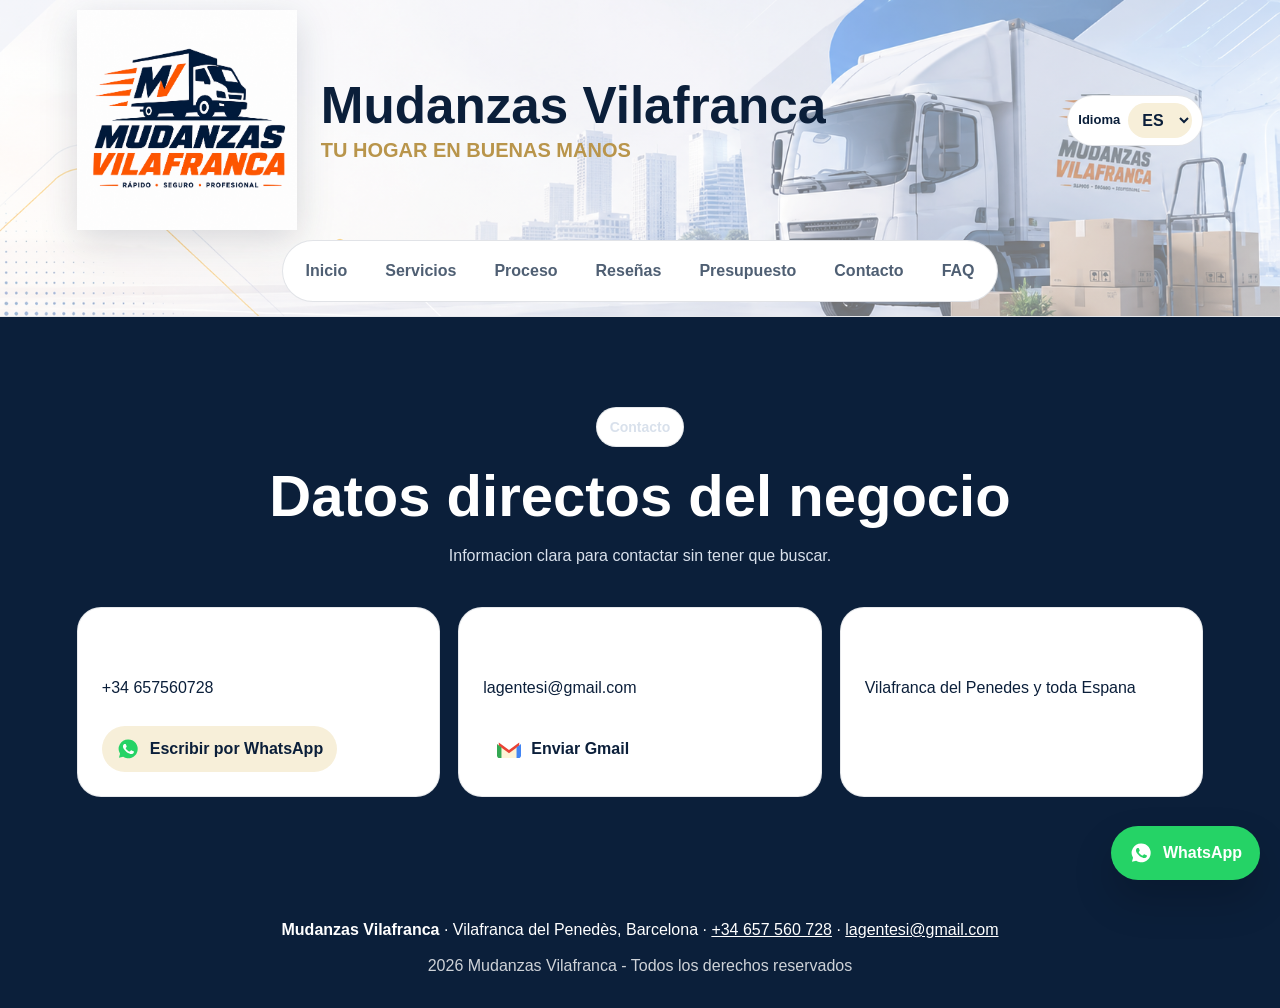
==== contacto/index.html @ f2d8e758 "Primera version de la web de Mudanzas Vilafranca" ====
<!doctype html>
<html lang="es">
  <head>
    <meta charset="utf-8" />
    <meta name="viewport" content="width=device-width, initial-scale=1.0" />
    <title>Mudanzas Vilafranca | Empresa de Mudanzas Locales y Nacionales en Vilafranca del Penedès</title>
    <meta
      name="description"
      content="Empresa de mudanzas en Vilafranca del Penedès. Mudanzas de hogar, oficinas, embalaje, montaje y plataforma elevadora. Presupuesto gratis y sin compromiso. Servicio local y nacional rápido y seguro."
    />
    <meta
      name="keywords"
      content="mudanzas Vilafranca, mudanzas Vilafranca del Penedès, empresa de mudanzas, mudanzas hogar, mudanzas oficinas, mudanzas baratas, presupuesto mudanza, mudanzas nacionales, mudanzas locales, embalaje mudanzas, plataforma elevadora mudanzas, guardamuebles"
    />
    <meta name="robots" content="index, follow" />
    <meta name="author" content="Mudanzas Vilafranca" />
    <meta name="theme-color" content="#0b1f3a" />
    <link rel="canonical" href="https://www.mudanzasvilafranca.com/" />
    <link rel="icon" type="image/png" href="../images/logomudanza.png.png" />

    <meta property="og:type" content="business.business" />
    <meta property="og:title" content="Mudanzas Vilafranca | Empresa de Mudanzas Locales y Nacionales" />
    <meta
      property="og:description"
      content="Mudanzas de hogar, oficinas, embalaje, montaje y plataforma elevadora en Vilafranca del Penedès. Presupuesto gratis y sin compromiso."
    />
    <meta property="og:image" content="../images/mudanzas-hero.png" />
    <meta property="og:locale" content="es_ES" />
    <meta property="og:url" content="https://www.mudanzasvilafranca.com/" />
    <meta name="twitter:card" content="summary_large_image" />
    <meta name="twitter:title" content="Mudanzas Vilafranca | Empresa de Mudanzas Locales y Nacionales" />
    <meta
      name="twitter:description"
      content="Mudanzas de hogar, oficinas, embalaje, montaje y plataforma elevadora en Vilafranca del Penedès. Presupuesto gratis y sin compromiso."
    />
    <meta name="twitter:image" content="../images/mudanzas-hero.png" />

    <script type="application/ld+json">
      {
        "@context": "https://schema.org",
        "@type": "MovingCompany",
        "name": "Mudanzas Vilafranca",
        "image": "../images/mudanzas-hero.png",
        "description": "Empresa de mudanzas en Vilafranca del Penedès especializada en mudanzas de hogar, oficinas, embalaje, montaje y transporte con plataforma elevadora.",
        "telephone": "+34657560728",
        "email": "lagentesi@gmail.com",
        "priceRange": "€€",
        "areaServed": ["Vilafranca del Penedès", "Penedès", "Cataluña", "España"],
        "address": {
          "@type": "PostalAddress",
          "addressLocality": "Vilafranca del Penedès",
          "addressRegion": "Barcelona",
          "addressCountry": "ES"
        },
        "openingHoursSpecification": {
          "@type": "OpeningHoursSpecification",
          "dayOfWeek": ["Monday", "Tuesday", "Wednesday", "Thursday", "Friday", "Saturday"],
          "opens": "08:00",
          "closes": "20:00"
        },
        "sameAs": []
      }
    </script>
    <script type="application/ld+json">
      {
        "@context": "https://schema.org",
        "@type": "FAQPage",
        "mainEntity": [
          {
            "@type": "Question",
            "name": "¿Hacemos mudanzas fuera de Vilafranca?",
            "acceptedAnswer": {
              "@type": "Answer",
              "text": "Sí, se pueden preparar mudanzas locales, comarcales y nacionales."
            }
          },
          {
            "@type": "Question",
            "name": "¿Se puede pedir embalaje?",
            "acceptedAnswer": {
              "@type": "Answer",
              "text": "Sí, el servicio puede incluir cajas, protecciones, desmontaje y montaje."
            }
          },
          {
            "@type": "Question",
            "name": "¿Cómo se calcula el presupuesto?",
            "acceptedAnswer": {
              "@type": "Answer",
              "text": "Depende de origen, destino, volumen, accesos, fecha y servicios adicionales."
            }
          },
          {
            "@type": "Question",
            "name": "¿La web funciona bien en móvil?",
            "acceptedAnswer": {
              "@type": "Answer",
              "text": "Sí, el menú se despliega y las secciones se adaptan a pantallas pequeñas."
            }
          }
        ]
      }
    </script>
    <link rel="stylesheet" href="../css/estilos.css" />
  </head>
  <body>
    <div class="cursor-fuego" aria-hidden="true"></div>

    <header class="cabecera">
      <div class="cabecera-superior">
        <a class="logo" href="../inicio/index.html">
          <img
            class="logo-emblema"
            src="../images/logomudanza.png.png"
            alt="Logo de Mudanzas Vilafranca, empresa de mudanzas en Vilafranca del Penedès"
            width="220"
            height="220"
            loading="eager"
            decoding="async"
          />
          <span class="logo-nombre">
            <span class="logo-texto">Mudanzas Vilafranca</span>
            <span class="logo-lema">Tu hogar en buenas manos</span>
          </span>
        </a>
        <div class="idioma-control">
          <label class="idioma-label" for="selector-idioma">Idioma</label>
          <select class="idioma-select" id="selector-idioma" aria-label="Seleccionar idioma">
            <option value="es">ES</option>
            <option value="ca">CA</option>
            <option value="en">EN</option>
          </select>
        </div>
      </div>

      <div class="cabecera-inferior">
        <button class="boton-menu" type="button" aria-expanded="false" aria-controls="menu-principal">
          Menu
        </button>
        <nav id="menu-principal">
          <ul class="menu">
            <li><a href="../inicio/index.html" target="_blank" rel="noopener">Inicio</a></li>
            <li><a href="../servicios/index.html" target="_blank" rel="noopener">Servicios</a></li>
            <li><a href="../proceso/index.html" target="_blank" rel="noopener">Proceso</a></li>
            <li><a href="../resenas/index.html" target="_blank" rel="noopener">Reseñas</a></li>
            <li><a href="../presupuesto/index.html" target="_blank" rel="noopener">Presupuesto</a></li>
            <li><a href="../contacto/index.html" target="_blank" rel="noopener">Contacto</a></li>
            <li><a href="../faq/index.html" target="_blank" rel="noopener">FAQ</a></li>
          </ul>
        </nav>
      </div>
    </header>

    <main>
      <section class="seccion oscura" id="contacto">
        <div class="cabecera-seccion">
          <p class="etiqueta">Contacto</p>
          <h2>Datos directos del negocio</h2>
          <p>Informacion clara para contactar sin tener que buscar.</p>
        </div>

        <div class="grid-contacto">
          <article class="contacto-card">
            <h3>Telefono</h3>
            <p>+34 657560728</p>
            <a
              class="contacto-link whatsapp"
              href="https://wa.me/34657560728?text=Hola%2C%20quiero%20pedir%20informacion%20sobre%20una%20mudanza."
              target="_blank"
              rel="noopener"
            >
              <svg class="logo-contacto" viewBox="0 0 32 32" aria-hidden="true">
                <path
                  fill="#25d366"
                  d="M16 3.3a12.5 12.5 0 0 0-10.6 19l-1.5 5.4 5.6-1.5A12.5 12.5 0 1 0 16 3.3Z"
                />
                <path
                  fill="#ffffff"
                  d="M22.9 18.9c-.4-.2-2.1-1-2.4-1.1-.3-.1-.6-.2-.8.2-.2.3-.9 1.1-1.1 1.3-.2.2-.4.2-.8.1-.4-.2-1.5-.5-2.8-1.7-1-1-1.8-2.1-2-2.5-.2-.4 0-.6.2-.8.2-.2.4-.4.6-.7.2-.2.2-.4.4-.6.1-.2.1-.5 0-.7-.1-.2-.8-1.9-1.1-2.6-.3-.7-.6-.6-.8-.6h-.7c-.2 0-.7.1-1 .5-.3.4-1.3 1.2-1.3 3 0 1.8 1.3 3.5 1.5 3.7.2.2 2.5 3.8 6.1 5.3.9.4 1.5.6 2 .8.9.3 1.7.3 2.3.2.7-.1 2.1-.9 2.4-1.7.3-.8.3-1.5.2-1.7-.1-.2-.3-.3-.7-.5Z"
                />
              </svg>
              <span class="texto-contacto">Escribir por WhatsApp</span>
            </a>
          </article>
          <article class="contacto-card">
            <h3>Email</h3>
            <p>lagentesi@gmail.com</p>
            <a
              class="contacto-link gmail"
              href="https://mail.google.com/mail/?view=cm&fs=1&to=lagentesi@gmail.com&su=Presupuesto%20de%20mudanza&body=Hola%2C%20quiero%20pedir%20informacion%20sobre%20una%20mudanza."
              target="_blank"
              rel="noopener"
            >
              <svg class="logo-contacto" viewBox="0 0 32 24" aria-hidden="true">
                <path fill="#ffffff" d="M3 0h26c1.7 0 3 1.3 3 3v18c0 1.7-1.3 3-3 3H3c-1.7 0-3-1.3-3-3V3c0-1.7 1.3-3 3-3Z" />
                <path fill="#ea4335" d="M2.4 3.2 16 13.4 29.6 3.2v4.5L16 17.8 2.4 7.7V3.2Z" />
                <path fill="#34a853" d="M0 5.4v15.1C0 22.4 1.3 24 3 24h3V9.9L0 5.4Z" />
                <path fill="#4285f4" d="M26 9.9V24h3c1.7 0 3-1.6 3-3.5V5.4l-6 4.5Z" />
                <path fill="#fbbc04" d="M6 9.9V24h20V9.9L16 17.8 6 9.9Z" opacity="0.16" />
              </svg>
              <span class="texto-contacto">Enviar Gmail</span>
            </a>
          </article>
          <article class="contacto-card">
            <h3>Zona</h3>
            <p>Vilafranca del Penedes y toda Espana</p>
          </article>
        </div>
      </section>
    </main>
    <a
      class="whatsapp-float"
      href="https://wa.me/34657560728?text=Hola%2C%20quiero%20informacion%20sobre%20una%20mudanza"
      target="_blank"
      rel="noopener"
      aria-label="Contactar por WhatsApp"
    >
      <svg viewBox="0 0 32 32" aria-hidden="true">
        <path
          fill="#ffffff"
          d="M16 3.3a12.5 12.5 0 0 0-10.6 19l-1.5 5.4 5.6-1.5A12.5 12.5 0 1 0 16 3.3Z"
        />
        <path
          fill="#25d366"
          d="M22.9 18.9c-.4-.2-2.1-1-2.4-1.1-.3-.1-.6-.2-.8.2-.2.3-.9 1.1-1.1 1.3-.2.2-.4.2-.8.1-.4-.2-1.5-.5-2.8-1.7-1-1-1.8-2.1-2-2.5-.2-.4 0-.6.2-.8.2-.2.4-.4.6-.7.2-.2.2-.4.4-.6.1-.2.1-.5 0-.7-.1-.2-.8-1.9-1.1-2.6-.3-.7-.6-.6-.8-.6h-.7c-.2 0-.7.1-1 .5-.3.4-1.3 1.2-1.3 3 0 1.8 1.3 3.5 1.5 3.7.2.2 2.5 3.8 6.1 5.3.9.4 1.5.6 2 .8.9.3 1.7.3 2.3.2.7-.1 2.1-.9 2.4-1.7.3-.8.3-1.5.2-1.7-.1-.2-.3-.3-.7-.5Z"
        />
      </svg>
      <span>WhatsApp</span>
    </a>

    <footer>
      <p>
        <strong>Mudanzas Vilafranca</strong> · Vilafranca del Penedès, Barcelona ·
        <a href="tel:+34657560728">+34 657 560 728</a> ·
        <a href="mailto:lagentesi@gmail.com">lagentesi@gmail.com</a>
      </p>
      <p class="footer-copy">2026 Mudanzas Vilafranca - Todos los derechos reservados</p>
    </footer>

    <script src="../js/script.js"></script>
  </body>
</html>
---- css/estilos.css ----
* {
        box-sizing: border-box;
      }

      html {
        scroll-behavior: smooth;
      }

      body {
        background: #f7f8fb;
        color: #0b1f3a;
        font-family: Arial, Helvetica, sans-serif;
        line-height: 1.6;
        margin: 0;
      }

      .cursor-fuego {
        background:
          radial-gradient(circle, rgba(255, 255, 255, 0.9) 0 6%, rgba(255, 226, 153, 0.72) 8% 20%, rgba(214, 181, 109, 0.46) 22% 38%, rgba(142, 82, 22, 0.22) 40% 58%, transparent 64%),
          radial-gradient(circle at 35% 35%, rgba(255, 174, 72, 0.32), transparent 38%);
        border-radius: 50%;
        filter: blur(18px);
        height: 230px;
        left: 0;
        mix-blend-mode: screen;
        opacity: 0;
        pointer-events: none;
        position: fixed;
        top: 0;
        transform: translate3d(-50%, -50%, 0) scale(0.8);
        transition: opacity 0.25s ease, transform 0.08s linear;
        width: 230px;
        z-index: 3;
      }

      .cursor-fuego.activo {
        opacity: 0.95;
        transform: translate3d(-50%, -50%, 0) scale(1);
      }

      .cursor-fuego::before,
      .cursor-fuego::after {
        border-radius: 50%;
        content: "";
        inset: 24px;
        position: absolute;
      }

      .cursor-fuego::before {
        animation: pulso-fuego 1.45s ease-in-out infinite;
        background: radial-gradient(circle, rgba(255, 234, 176, 0.5), transparent 62%);
      }

      .cursor-fuego::after {
        animation: pulso-fuego 1.1s ease-in-out infinite reverse;
        background: radial-gradient(circle at 55% 35%, rgba(255, 145, 46, 0.34), transparent 48%);
      }

      a {
        color: inherit;
        text-decoration: none;
      }

      img {
        display: block;
        max-width: 100%;
      }

      .cabecera {
        align-items: stretch;
        background: rgba(255, 255, 255, 0.92);
        backdrop-filter: blur(18px);
        border-bottom: 1px solid rgba(11, 31, 58, 0.1);
        display: flex;
        flex-direction: column;
        gap: 10px;
        isolation: isolate;
        left: 0;
        overflow: hidden;
        padding: 10px 6% 14px;
        position: sticky;
        right: 0;
        top: 0;
        z-index: 20;
      }

      .cabecera::before,
      .cabecera::after {
        content: "";
        inset: 0;
        pointer-events: none;
        position: absolute;
        z-index: 0;
      }

      .cabecera::before {
        background: url("../images/cabecera mudanza.png")  center 68% / 100% auto no-repeat;
        opacity: 0.9;
      }

      .cabecera::after {
        background: linear-gradient(90deg, rgba(255, 255, 255, 0.9), rgba(255, 255, 255, 0.72) 48%, rgba(255, 255, 255, 0.88));
        opacity: 0.5;
      }

      .cabecera-superior {
        align-items: center;
        display: flex;
        gap: 14px;
        justify-content: space-between;
        position: relative;
        z-index: 1;
      }

      .cabecera-inferior {
        align-items: center;
        display: flex;
        flex-direction: column;
        gap: 14px;
        width: 100%;
        padding: 0 6%;
        position: relative;
        z-index: 1;
      }

      .idioma-control {
        align-items: center;
        background: #ffffff;
        border: 1px solid rgba(11, 31, 58, 0.12);
        border-radius: 999px;
        display: flex;
        flex: 0 0 auto;
        gap: 8px;
        margin-left: auto;
        padding: 7px 10px;
      }

      .logo {
        align-items: center;
        display: flex;
        gap: 24px;
        font-weight: 900;
        min-width: 0;
      }

      .logo-emblema {
        display: block;
        filter: drop-shadow(0 10px 18px rgba(11, 31, 58, 0.16));
        flex: 0 0 auto;
        height: 220px;
        object-fit: contain;
        transition: filter 0.3s ease, transform 0.3s ease;
        width: 220px;
      }

      .logo:hover .logo-emblema {
        filter: drop-shadow(0 10px 18px rgba(11, 31, 58, 0.16));
        transform: scale(1.06);
      }

      .logo-camion,
      .logo-cabina,
      .logo-casa,
      .logo-rueda {
        transition: fill 0.3s ease, stroke 0.3s ease, transform 0.3s ease;
        transform-origin: center;
      }

      .logo:hover .logo-camion {
        fill: inherit;
      }

      .logo:hover .logo-cabina {
        fill: inherit;
      }

      .logo:hover .logo-casa {
        transform: none;
      }

      .logo:hover .logo-rueda {
        transform: none;
      }

      .logo-nombre {
        display: grid;
        gap: 8px;
        min-width: 0;
      }

      .logo-texto {
        color: #0b1f3a;
        display: inline-block;
        font-size: clamp(42px, 4vw, 66px);
        letter-spacing: 0;
        line-height: 1;
        overflow: hidden;
        position: relative;
        text-shadow: 0 0 0 rgba(214, 181, 109, 0);
        transition: color 0.3s ease, text-shadow 0.3s ease, transform 0.3s ease;
        white-space: nowrap;
      }

      .logo-lema {
        color: #b9954b;
        font-size: 20px;
        font-weight: 900;
        letter-spacing: 0;
        line-height: 1;
        text-transform: uppercase;
      }

      .logo-texto::after {
        background: linear-gradient(90deg, transparent, rgba(255, 255, 255, 0.95), transparent);
        content: "";
        height: 120%;
        left: -40%;
        position: absolute;
        top: -10%;
        transform: skewX(-18deg) translateX(-120%);
        transition: transform 0.7s ease;
        width: 38%;
      }

      .logo:hover .logo-texto {
        color: #0b1f3a;
        text-shadow: 0 0 0 rgba(214, 181, 109, 0);
        transform: scale(1.06);
      }

      .logo:hover .logo-texto::after {
        transform: skewX(-18deg) translateX(420%);
      }

      .menu {
        align-items: center;
        background: #ffffff;
        border: 1px solid rgba(11, 31, 58, 0.12);
        border-radius: 999px;
        display: flex;
        gap: 8px;
        list-style: none;
        margin: 0;
        padding: 7px;
      }

      .menu a {
        border-radius: 999px;
        color: #4f5f73;
        display: inline-block;
        font-weight: 800;
        padding: 10px 15px;
        transition: background 0.3s ease, color 0.3s ease, transform 0.3s ease;
      }

      .menu a:hover {
        background: #f7efd9;
        color: #0b1f3a;
        transform: translateY(-2px);
      }

      .boton-menu {
        background: #0b1f3a;
        border: 0;
        border-radius: 999px;
        color: white;
        cursor: pointer;
        display: none;
        font: inherit;
        font-weight: 900;
        padding: 11px 16px;
      }

      .idioma-control {
        align-items: center;
        background: #ffffff;
        border: 1px solid rgba(11, 31, 58, 0.12);
        border-radius: 999px;
        display: flex;
        flex: 0 0 auto;
        gap: 8px;
        margin-left: auto;
        padding: 7px 10px;
      }

      .idioma-label {
        color: #0b1f3a;
        font-size: 13px;
        font-weight: 900;
        margin-bottom: 0;
      }

      .idioma-select {
        background: #f7efd9;
        border: 0;
        border-radius: 999px;
        color: #0b1f3a;
        cursor: pointer;
        font: inherit;
        font-weight: 900;
        margin-bottom: 0;
        padding: 8px 10px;
        width: auto;
      }

      .boton {
        background: #d6b56d;
        border: 0;
        border-radius: 999px;
        color: #0b1f3a;
        cursor: pointer;
        display: inline-block;
        font: inherit;
        font-weight: 900;
        padding: 14px 22px;
        text-align: center;
        transition: box-shadow 0.3s ease, transform 0.3s ease, background 0.3s ease;
      }

      .boton:hover {
        background: #c7a459;
        box-shadow: 0 18px 38px rgba(214, 181, 109, 0.34);
        transform: translateY(-4px);
      }

      .boton.secundario {
        background: #ffffff;
        color: #0b1f3a;
      }

      .boton.secundario:hover {
        background: #f7efd9;
        box-shadow: 0 18px 38px rgba(11, 31, 58, 0.12);
      }

      .boton.verde {
        background: #25d366;
        color: #082414;
      }

      .boton.verde:hover {
        background: #1fb95a;
        box-shadow: 0 18px 38px rgba(37, 211, 102, 0.28);
      }

      .hero {
        display: grid;
        gap: 42px;
        grid-template-columns: minmax(0, 1fr) minmax(380px, 0.9fr);
        min-height: 720px;
        overflow: hidden;
        padding: 86px 6% 70px;
        position: relative;
      }

      .hero::before {
        background:
          radial-gradient(circle at 20% 20%, rgba(214, 181, 109, 0.22), transparent 28%),
          radial-gradient(circle at 80% 12%, rgba(11, 31, 58, 0.12), transparent 28%);
        content: "";
        inset: 0;
        pointer-events: none;
        position: absolute;
      }

      .hero-contenido,
      .hero-demo {
        position: relative;
        z-index: 1;
      }

      .hero-contenido {
        align-content: center;
        animation: aparecer 0.8s ease both;
        display: grid;
      }

      .etiqueta {
        align-items: center;
        background: #ffffff;
        border: 1px solid rgba(11, 31, 58, 0.1);
        border-radius: 999px;
        color: #9c7a31;
        display: inline-flex;
        font-size: 14px;
        font-weight: 900;
        gap: 8px;
        margin-bottom: 20px;
        padding: 8px 13px;
        width: fit-content;
      }

      h1,
      h2,
      h3,
      p {
        margin-top: 0;
      }

      h1 {
        color: #0b1f3a;
        font-size: clamp(44px, 7vw, 86px);
        letter-spacing: 0;
        line-height: 0.96;
        margin-bottom: 24px;
      }

      h1 span {
        color: #b9954b;
      }

      h2 {
        color: #0b1f3a;
        font-size: clamp(34px, 5vw, 58px);
        letter-spacing: 0;
        line-height: 1;
        margin-bottom: 18px;
      }

      h3 {
        color: #0b1f3a;
        font-size: 22px;
        margin-bottom: 8px;
      }

      .hero p {
        color: #4f5f73;
        font-size: 20px;
        max-width: 650px;
      }

      .acciones {
        display: flex;
        flex-wrap: wrap;
        gap: 14px;
        margin-top: 18px;
      }

      .mini-datos {
        display: flex;
        flex-wrap: wrap;
        gap: 14px;
        margin-top: 34px;
      }

      .mini-dato {
        background: #ffffff;
        border: 1px solid rgba(11, 31, 58, 0.1);
        border-radius: 18px;
        flex: 1 1 130px;
        padding: 16px 18px;
      }

      .mini-dato strong {
        color: #0b1f3a;
        display: block;
        font-size: 22px;
      }

      .hero-demo {
        align-content: center;
        display: grid;
      }

      .panel-demo {
        background: #ffffff;
        border: 1px solid rgba(11, 31, 58, 0.1);
        border-radius: 28px;
        box-shadow: 0 34px 90px rgba(11, 31, 58, 0.18);
        overflow: hidden;
        transform: rotate(2deg);
        transition: transform 0.4s ease;
      }

      .panel-demo:hover {
        transform: rotate(0deg) translateY(-8px);
      }

      .barra-demo {
        align-items: center;
        background: #0b1f3a;
        display: flex;
        gap: 8px;
        padding: 14px 18px;
      }

      .punto {
        background: #ffffff;
        border-radius: 50%;
        height: 10px;
        opacity: 0.8;
        width: 10px;
      }

      .imagen-demo {
        aspect-ratio: 1.15;
        overflow: hidden;
      }

      .imagen-demo img {
        height: 100%;
        object-fit: cover;
        transition: transform 0.6s ease;
        width: 100%;
      }

      .panel-demo:hover img {
        transform: scale(1.06);
      }

      .tarjeta-flotante {
        background: #f7efd9;
        border: 1px solid rgba(214, 181, 109, 0.35);
        border-radius: 20px;
        margin: -48px 26px 26px;
        padding: 20px;
        position: relative;
      }

      .seccion {
        padding: 90px 6%;
      }

      #servicios {
        scroll-margin-top: 250px;
      }

      #proceso {
        scroll-margin-top: 325px;
      }

      #reseñas {
        scroll-margin-top: 250px;
      }

      .seccion.clara {
        background: #ffffff;
      }

      .seccion.oscura {
        background: #0b1f3a;
        color: #ffffff;
      }

      .seccion.oscura h2,
      .seccion.oscura h3 {
        color: #ffffff;
      }

      .cabecera-seccion {
        margin: 0 auto 38px;
        max-width: 780px;
        text-align: center;
      }

      .cabecera-seccion p {
        color: #4f5f73;
      }

      .seccion.oscura .cabecera-seccion p {
        color: #d9e1ec;
      }

      .grid-servicios,
      .grid-pasos,
      .grid-contacto,
      .tarjetas-reseñas,
      .grid-faq {
        display: grid;
        gap: 18px;
      }

      .grid-servicios {
        grid-template-columns: repeat(4, minmax(0, 1fr));
      }

      .servicio,
      .paso,
      .contacto-card,
      .reseña-mini,
      .faq,
      .formulario {
        border-radius: 24px;
        padding: 24px;
        transition: box-shadow 0.3s ease, transform 0.3s ease, background 0.3s ease;
      }

      .servicio,
      .contacto-card,
      .reseña-mini,
      .faq,
      .formulario {
        background: #ffffff;
        border: 1px solid rgba(11, 31, 58, 0.1);
      }

      .servicio {
        display: grid;
        min-height: 420px;
        overflow: hidden;
        padding: 0;
        position: relative;
      }

      .servicio:hover,
      .servicio:focus,
      .servicio:focus-within,
      .reseña-mini:hover,
      .faq:hover,
      .contacto-card:hover {
        box-shadow: 0 22px 50px rgba(11, 31, 58, 0.12);
        transform: translateY(-8px);
      }

      .servicio-imagen {
        border-radius: 0;
        height: 100%;
        inset: 0;
        margin: 0;
        overflow: hidden;
        position: absolute;
        width: 100%;
      }

      .servicio-imagen img {
        height: 100%;
        object-fit: cover;
        transition: transform 0.45s ease, filter 0.45s ease;
        width: 100%;
      }

      .servicio:hover .servicio-imagen img,
      .servicio:focus .servicio-imagen img,
      .servicio:focus-within .servicio-imagen img {
        filter: brightness(0.45);
        transform: scale(1.08);
      }

      .servicio-info {
        background: rgba(255, 255, 255, 0.96);
        border-top: 4px solid #d6b56d;
        bottom: 0;
        color: #0b1f3a;
        left: 0;
        max-height: 82%;
        opacity: 0;
        overflow: auto;
        padding: 18px;
        position: absolute;
        right: 0;
        transform: translateY(100%);
        transition: opacity 0.32s ease, transform 0.42s ease;
        z-index: 2;
      }

      .servicio .icono {
        background: rgba(255, 255, 255, 0.94);
        border: 1px solid rgba(214, 181, 109, 0.55);
        box-shadow: 0 12px 28px rgba(11, 31, 58, 0.18);
        display: flex;
        left: 18px;
        margin: 0;
        position: absolute;
        top: 18px;
        z-index: 2;
      }

      .servicio h3,
      .servicio p {
        margin: 0;
      }

      .servicio h3 {
        color: #0b1f3a;
        font-size: 20px;
        line-height: 1.2;
        margin-bottom: 10px;
      }

      .servicio p {
        font-size: 14px;
        line-height: 1.45;
      }

      .servicio:hover .servicio-info,
      .servicio:focus .servicio-info,
      .servicio:focus-within .servicio-info {
        opacity: 1;
        transform: translateY(0);
      }

      .servicio:focus {
        outline: 3px solid rgba(214, 181, 109, 0.7);
        outline-offset: 4px;
      }

      .icono {
        align-items: center;
        background: #f7efd9;
        border-radius: 16px;
        color: #0b1f3a;
        display: flex;
        font-size: 24px;
        font-weight: 900;
        height: 58px;
        justify-content: center;
        margin-bottom: 18px;
        width: 58px;
      }

      .icono svg {
        height: 30px;
        stroke: currentColor;
        stroke-linecap: round;
        stroke-linejoin: round;
        stroke-width: 2.2;
        width: 30px;
      }

      .proceso-grid {
        display: grid;
        gap: 18px;
        grid-template-columns: 0.8fr 1.2fr;
      }

      .panel-proceso {
        background: rgba(255, 255, 255, 0.08);
        border: 1px solid rgba(255, 255, 255, 0.14);
        border-radius: 28px;
        padding: 28px;
      }

      .grid-pasos {
        grid-template-columns: repeat(2, 1fr);
      }

      .paso {
        background: rgba(255, 255, 255, 0.08);
        border: 1px solid rgba(255, 255, 255, 0.14);
      }

      .numero {
        color: #d6b56d;
        font-size: 44px;
        font-weight: 900;
        line-height: 1;
      }

      .widget-automatico-reseñas {
        background: #ffffff;
        border: 2px dashed rgba(214, 181, 109, 0.55);
        border-radius: 24px;
        margin-bottom: 20px;
        padding: 22px;
      }

      .widget-aviso {
        color: #4f5f73;
        margin-bottom: 0;
      }

      .widget-google {
        background: #ffffff;
        border: 1px solid rgba(11, 31, 58, 0.1);
        border-radius: 28px;
        box-shadow: 0 28px 70px rgba(11, 31, 58, 0.1);
        display: grid;
        gap: 22px;
        padding: 26px;
      }

      .widget-cabecera {
        align-items: center;
        display: flex;
        gap: 16px;
        justify-content: space-between;
      }

      .google-marca {
        align-items: center;
        display: flex;
        gap: 14px;
      }

      .google-letra {
        background: #d6b56d;
        border-radius: 50%;
        color: #0b1f3a;
        display: grid;
        font-weight: 900;
        height: 48px;
        place-items: center;
        width: 48px;
      }

      .enlace-texto {
        background: #f7efd9;
        border-radius: 999px;
        color: #0b1f3a;
        font-weight: 900;
        padding: 10px 14px;
      }

      .resumen-google {
        align-items: center;
        background: #f7efd9;
        border-radius: 24px;
        display: grid;
        gap: 22px;
        grid-template-columns: 190px 1fr;
        padding: 24px;
      }

      .nota-google {
        color: #0b1f3a;
        font-size: 46px;
        font-weight: 900;
        line-height: 1;
      }

      .barras-notas {
        display: grid;
        gap: 10px;
      }

      .fila-nota {
        align-items: center;
        display: grid;
        gap: 12px;
        grid-template-columns: 86px 1fr;
      }

      .barra {
        background: #d9e1ec;
        border-radius: 999px;
        height: 10px;
        overflow: hidden;
      }

      .barra span {
        background: #d6b56d;
        display: block;
        height: 100%;
      }

      .tarjetas-reseñas {
        grid-template-columns: repeat(3, 1fr);
      }

      .estrellas {
        color: #d6b56d;
        font-size: 22px;
        font-weight: 900;
        letter-spacing: 2px;
        margin-bottom: 14px;
      }

      .nota-legal {
        color: #4f5f73;
        font-size: 14px;
        margin-bottom: 0;
      }

      .presupuesto {
        display: grid;
        gap: 30px;
        grid-template-columns: 0.85fr 1.15fr;
      }

      .lista {
        display: grid;
        gap: 12px;
        list-style: none;
        margin: 28px 0 0;
        padding: 0;
      }

      .lista li {
        background: #f7efd9;
        border-radius: 18px;
        padding: 15px 18px;
      }

      label {
        display: block;
        font-weight: 900;
        margin-bottom: 8px;
      }

      input,
      select,
      textarea {
        border: 1px solid #d9e1ec;
        border-radius: 16px;
        font: inherit;
        margin-bottom: 16px;
        padding: 14px;
        transition: border-color 0.3s ease, box-shadow 0.3s ease, transform 0.3s ease;
        width: 100%;
      }

      input:focus,
      select:focus,
      textarea:focus {
        border-color: #d6b56d;
        box-shadow: 0 0 0 4px rgba(214, 181, 109, 0.22);
        outline: none;
        transform: translateY(-2px);
      }

      textarea {
        min-height: 120px;
        resize: vertical;
      }

      .formulario {
        box-shadow: 0 28px 70px rgba(11, 31, 58, 0.12);
      }

      .formulario button {
        width: 100%;
      }

      .fila-doble {
        display: grid;
        gap: 0 16px;
        grid-template-columns: 1fr 1fr;
      }

      .formulario-mensaje {
        border-radius: 14px;
        display: none;
        font-weight: 700;
        margin-bottom: 16px;
        padding: 12px 14px;
      }

      .formulario-mensaje.visible {
        display: block;
      }

      .formulario-mensaje.exito {
        background: #e3f3e6;
        color: #1f6d33;
      }

      .formulario-mensaje.error {
        background: #fbe5e1;
        color: #9c2c1c;
      }

      .grid-contacto {
        grid-template-columns: repeat(3, 1fr);
      }

      .contacto-card {
        color: #0b1f3a;
      }

      .contacto-link {
        align-items: center;
        border-radius: 999px;
        display: inline-flex;
        gap: 10px;
        font-weight: 900;
        margin-top: 10px;
        padding: 10px 14px;
        transition: background 0.3s ease, color 0.3s ease, transform 0.3s ease;
      }

      .logo-contacto {
        flex: 0 0 auto;
        height: 24px;
        width: 24px;
      }

      .contacto-link:hover {
        transform: translateY(-3px);
      }

      .contacto-link.whatsapp {
        background: #f7efd9;
        color: #0b1f3a;
      }

      .contacto-link.whatsapp:hover {
        background: #d6b56d;
        color: #0b1f3a;
      }

      .contacto-link.gmail {
        background: #ffffff;
        color: #0b1f3a;
      }

      .contacto-link.gmail:hover {
        background: #0b1f3a;
        color: #ffffff;
      }

      .whatsapp-float {
        position: fixed;
        right: 20px;
        bottom: 20px;
        z-index: 30;
        display: inline-flex;
        align-items: center;
        gap: 10px;
        background: #25d366;
        border-radius: 999px;
        color: #ffffff;
        font-weight: 900;
        padding: 14px 18px;
        box-shadow: 0 20px 40px rgba(0, 0, 0, 0.18);
        text-decoration: none;
        transition: transform 0.2s ease, box-shadow 0.2s ease, background 0.2s ease;
      }

      .whatsapp-float:hover {
        background: #1ebe5b;
        transform: translateY(-2px);
        box-shadow: 0 22px 46px rgba(0, 0, 0, 0.22);
      }

      .whatsapp-float svg {
        width: 24px;
        height: 24px;
        flex-shrink: 0;
      }

      @media (max-width: 600px) {
        .whatsapp-float {
          right: 14px;
          bottom: 14px;
          padding: 12px 14px;
        }
      }

      .grid-faq {
        grid-template-columns: repeat(2, 1fr);
      }

      .faq summary {
        color: #0b1f3a;
        cursor: pointer;
        font-size: 18px;
        font-weight: 900;
      }

      .faq p {
        color: #4f5f73;
        margin-bottom: 0;
        margin-top: 14px;
      }

      footer {
        background: #0b1f3a;
        color: #ffffff;
        padding: 30px 6%;
        text-align: center;
      }

      footer p {
        margin: 0 0 10px;
      }

      footer p:last-child {
        margin-bottom: 0;
        opacity: 0.8;
      }

      footer a {
        text-decoration: underline;
      }

      @keyframes aparecer {
        from {
          opacity: 0;
          transform: translateY(20px);
        }

        to {
          opacity: 1;
          transform: translateY(0);
        }
      }

      @keyframes pulso-fuego {
        0%,
        100% {
          opacity: 0.45;
          transform: scale(0.88);
        }

        50% {
          opacity: 0.9;
          transform: scale(1.12);
        }
      }

      @media (prefers-reduced-motion: reduce) {
        *,
        *::before,
        *::after {
          animation: none;
          scroll-behavior: auto;
          transition: none;
        }

        .cursor-fuego {
          display: none;
        }
      }

      @media (max-width: 960px) {
        .hero,
        .proceso-grid,
        .presupuesto {
          grid-template-columns: 1fr;
        }

        .fila-doble {
          grid-template-columns: 1fr;
        }

        .hero {
          min-height: auto;
          padding-top: 54px;
        }

        .panel-demo {
          transform: none;
        }

        .grid-servicios,
        .grid-contacto,
        .tarjetas-reseñas,
        .grid-faq {
          grid-template-columns: 1fr 1fr;
        }
      }

      @media (max-width: 700px) {
        .cabecera {
          align-items: stretch;
          flex-direction: column;
          min-height: 190px;
          overflow: hidden;
          padding: 14px 20px;
        }

        .cabecera-superior {
          justify-content: flex-start;
          min-height: 82px;
          position: static;
          width: 100%;
        }

        .cabecera-inferior {
          align-items: flex-start;
          padding: 0;
          position: relative;
          z-index: 1;
        }

        .boton-menu {
          align-self: flex-start;
          background: #d6b56d;
          color: #0b1f3a;
          display: inline-block;
        }

        nav {
          max-height: 0;
          overflow: hidden;
          transition: max-height 0.3s ease;
        }

        nav.abierto {
          max-height: 420px;
        }

        .menu {
          align-items: stretch;
          border-radius: 24px;
          flex-direction: column;
          margin-top: 14px;
          text-align: center;
        }

        .menu a {
          display: block;
        }

        .idioma-control {
          justify-content: flex-start;
          margin-left: 0;
          position: relative;
          z-index: 2;
        }

        .hero,
        .seccion {
          padding-left: 20px;
          padding-right: 20px;
        }

        #servicios {
          scroll-margin-top: 300px;
        }

        #proceso {
          scroll-margin-top: 550px;
        }

        #reseñas {
          scroll-margin-top: 230px;
        }

        .hero {
          grid-template-columns: 1fr;
        }

        .acciones,
        .mini-datos {
          flex-direction: column;
        }

        .boton {
          width: 100%;
        }

        .logo {
          height: 100%;
          inset: 0;
          justify-content: center;
          pointer-events: none;
          position: absolute;
          width: 100%;
          z-index: 0;
        }

        .logo-emblema {
          filter: none;
          height: 100%;
          object-fit: contain;
          object-position: center center;
          width: 100%;
        }

        .logo:hover .logo-emblema {
          filter: none;
          transform: none;
        }

        .logo-nombre {
          display: none;
        }

        .idioma-label {
          display: none;
        }

        .grid-servicios,
        .grid-pasos,
        .grid-contacto,
        .tarjetas-reseñas,
        .grid-faq {
          grid-template-columns: 1fr;
        }

        .widget-cabecera {
          align-items: flex-start;
          flex-direction: column;
        }

        .resumen-google {
          grid-template-columns: 1fr;
        }

        .fila-nota {
          grid-template-columns: 78px 1fr;
        }
      }

      @media (max-width: 380px) {
        .logo {
          gap: 8px;
        }

        .logo-emblema {
          height: 100%;
          width: 100%;
        }
      }
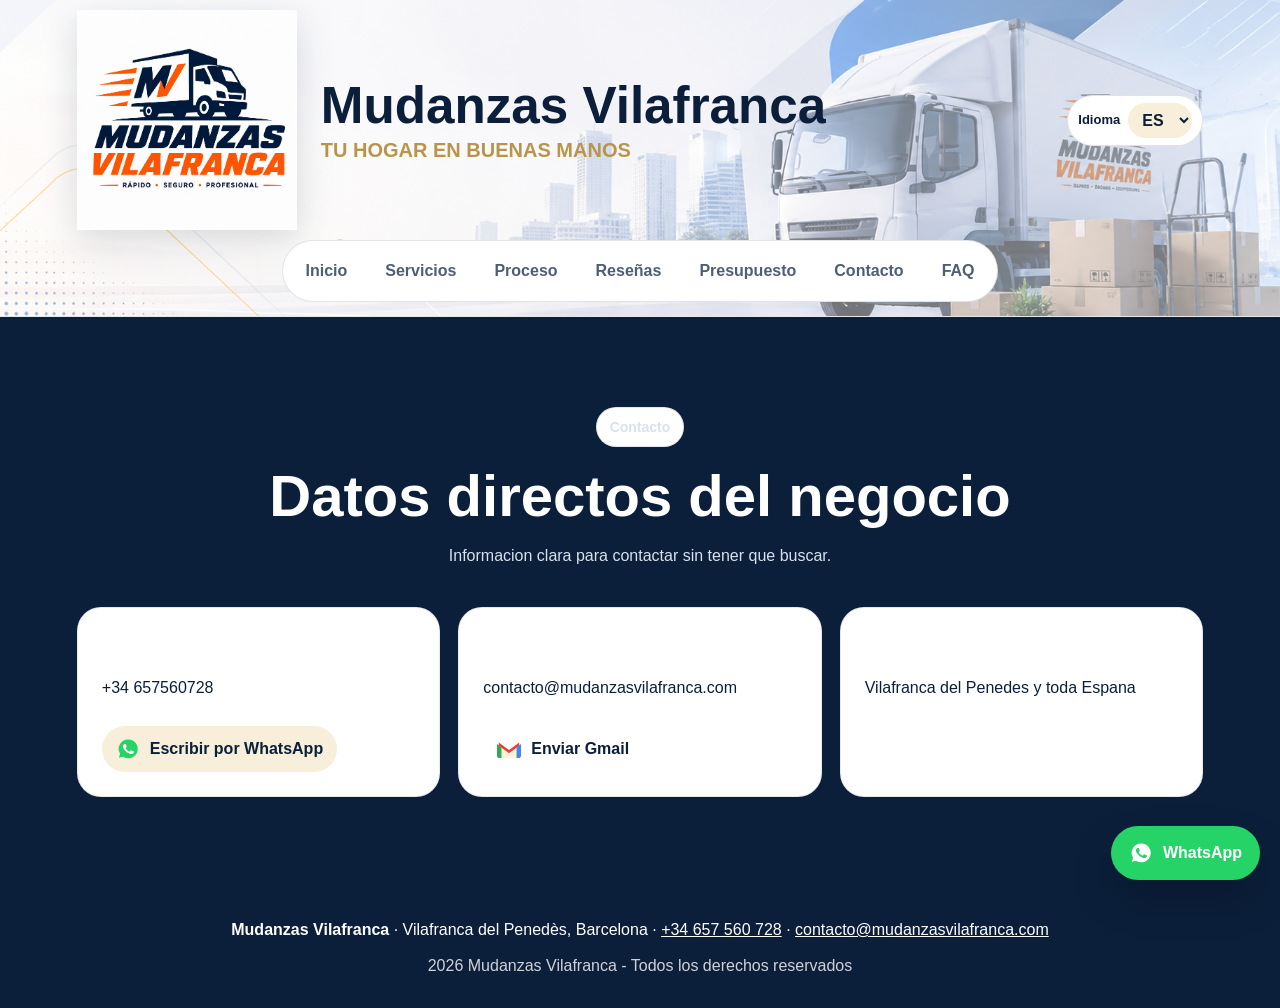
==== commit 109b1225: "Actualizo email de contacto publico a contacto@mudanzasvilafranca.com Co-Authored-By: Claude Sonnet " ====
--- a/contacto/index.html
+++ b/contacto/index.html
@@ -1,6 +1,17 @@
 <!doctype html>
 <html lang="es">
   <head>
+    <!-- Google tag (gtag.js) -->
+    <script async src="https://www.googletagmanager.com/gtag/js?id=G-FLZTWXP151"></script>
+    <script>
+      window.dataLayer = window.dataLayer || [];
+      function gtag() {
+        dataLayer.push(arguments);
+      }
+      gtag("js", new Date());
+
+      gtag("config", "G-FLZTWXP151");
+    </script>
     <meta charset="utf-8" />
     <meta name="viewport" content="width=device-width, initial-scale=1.0" />
     <title>Mudanzas Vilafranca | Empresa de Mudanzas Locales y Nacionales en Vilafranca del Penedès</title>
@@ -43,7 +54,7 @@
         "image": "../images/mudanzas-hero.png",
         "description": "Empresa de mudanzas en Vilafranca del Penedès especializada en mudanzas de hogar, oficinas, embalaje, montaje y transporte con plataforma elevadora.",
         "telephone": "+34657560728",
-        "email": "lagentesi@gmail.com",
+        "email": "contacto@mudanzasvilafranca.com",
         "priceRange": "€€",
         "areaServed": ["Vilafranca del Penedès", "Penedès", "Cataluña", "España"],
         "address": {
@@ -184,10 +195,10 @@
           </article>
           <article class="contacto-card">
             <h3>Email</h3>
-            <p>lagentesi@gmail.com</p>
+            <p>contacto@mudanzasvilafranca.com</p>
             <a
               class="contacto-link gmail"
-              href="https://mail.google.com/mail/?view=cm&fs=1&to=lagentesi@gmail.com&su=Presupuesto%20de%20mudanza&body=Hola%2C%20quiero%20pedir%20informacion%20sobre%20una%20mudanza."
+              href="https://mail.google.com/mail/?view=cm&fs=1&to=contacto@mudanzasvilafranca.com&su=Presupuesto%20de%20mudanza&body=Hola%2C%20quiero%20pedir%20informacion%20sobre%20una%20mudanza."
               target="_blank"
               rel="noopener"
             >
@@ -232,7 +243,7 @@
       <p>
         <strong>Mudanzas Vilafranca</strong> · Vilafranca del Penedès, Barcelona ·
         <a href="tel:+34657560728">+34 657 560 728</a> ·
-        <a href="mailto:lagentesi@gmail.com">lagentesi@gmail.com</a>
+        <a href="mailto:contacto@mudanzasvilafranca.com">contacto@mudanzasvilafranca.com</a>
       </p>
       <p class="footer-copy">2026 Mudanzas Vilafranca - Todos los derechos reservados</p>
     </footer>
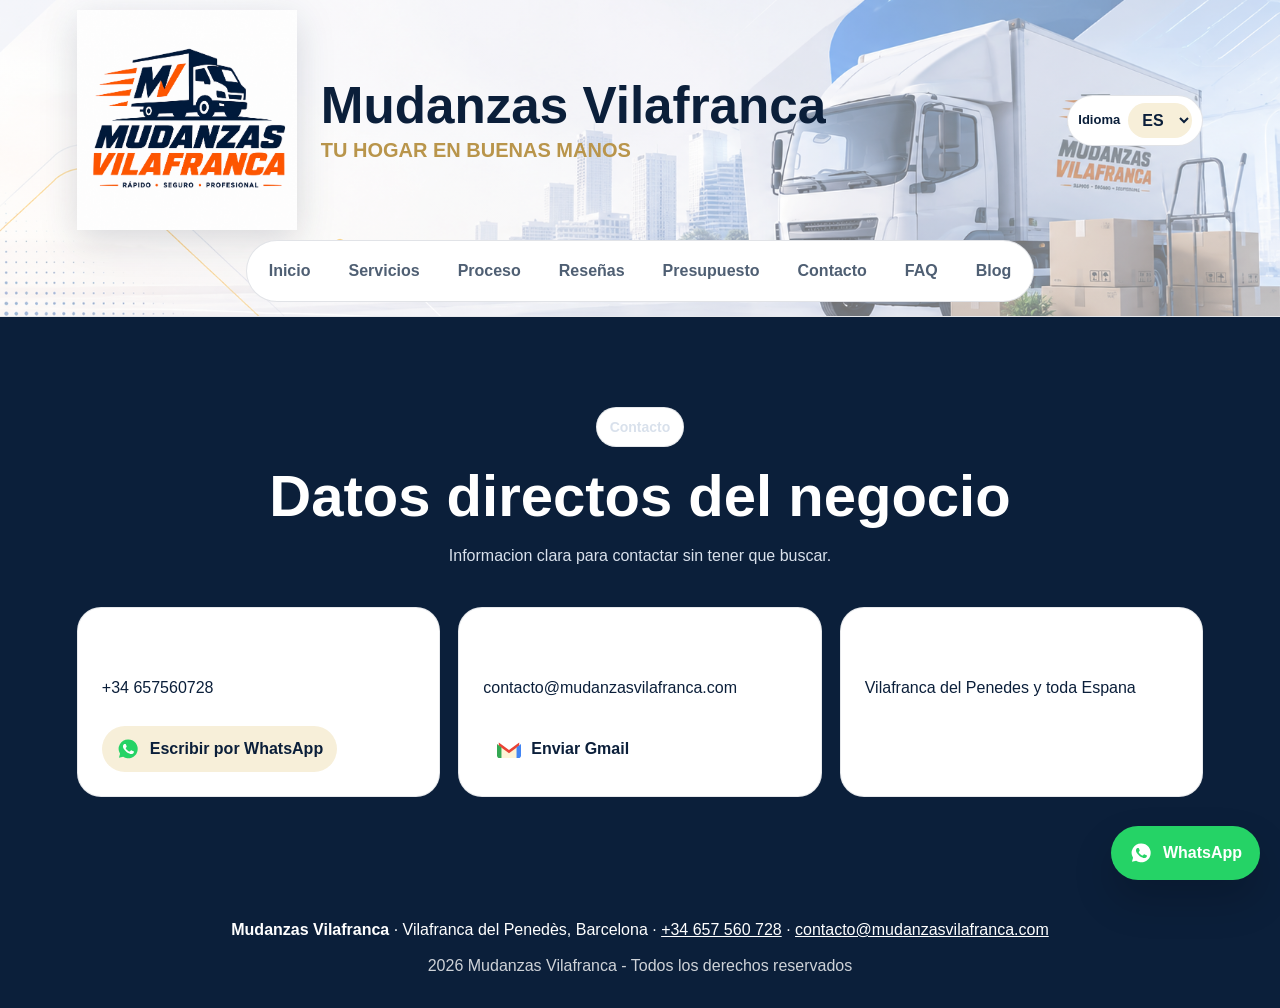
==== commit 75b0d822: "Añado sección de blog con 3 entradas y enlace en el menú Incluye consejos de embalaje, checklist pre" ====
--- a/contacto/index.html
+++ b/contacto/index.html
@@ -157,6 +157,7 @@
             <li><a href="../presupuesto/index.html" target="_blank" rel="noopener">Presupuesto</a></li>
             <li><a href="../contacto/index.html" target="_blank" rel="noopener">Contacto</a></li>
             <li><a href="../faq/index.html" target="_blank" rel="noopener">FAQ</a></li>
+            <li><a href="../blog/index.html" target="_blank" rel="noopener">Blog</a></li>
           </ul>
         </nav>
       </div>
--- a/css/estilos.css
+++ b/css/estilos.css
@@ -717,6 +717,55 @@
         width: 30px;
       }
 
+      /* Blog: cuerpo de un artículo */
+
+      .contenido-articulo {
+        margin: 0 auto;
+        max-width: 760px;
+      }
+
+      .contenido-articulo h3 {
+        color: #0b1f3a;
+        font-size: 22px;
+        margin: 32px 0 12px;
+      }
+
+      .contenido-articulo p,
+      .contenido-articulo li {
+        font-size: 16px;
+        line-height: 1.7;
+      }
+
+      .contenido-articulo p {
+        margin: 0 0 14px;
+      }
+
+      .contenido-articulo ul {
+        margin: 0 0 14px;
+        padding-left: 22px;
+      }
+
+      .fecha-articulo {
+        color: #8a94a6;
+        font-size: 13px;
+        font-weight: 700;
+        letter-spacing: 0.04em;
+        margin: 0 0 6px;
+        text-transform: uppercase;
+      }
+
+      .cta-articulo {
+        display: flex;
+        flex-wrap: wrap;
+        gap: 12px;
+        justify-content: center;
+        margin-top: 40px;
+      }
+
+      .cta-articulo .boton {
+        width: auto;
+      }
+
       .proceso-grid {
         display: grid;
         gap: 18px;
